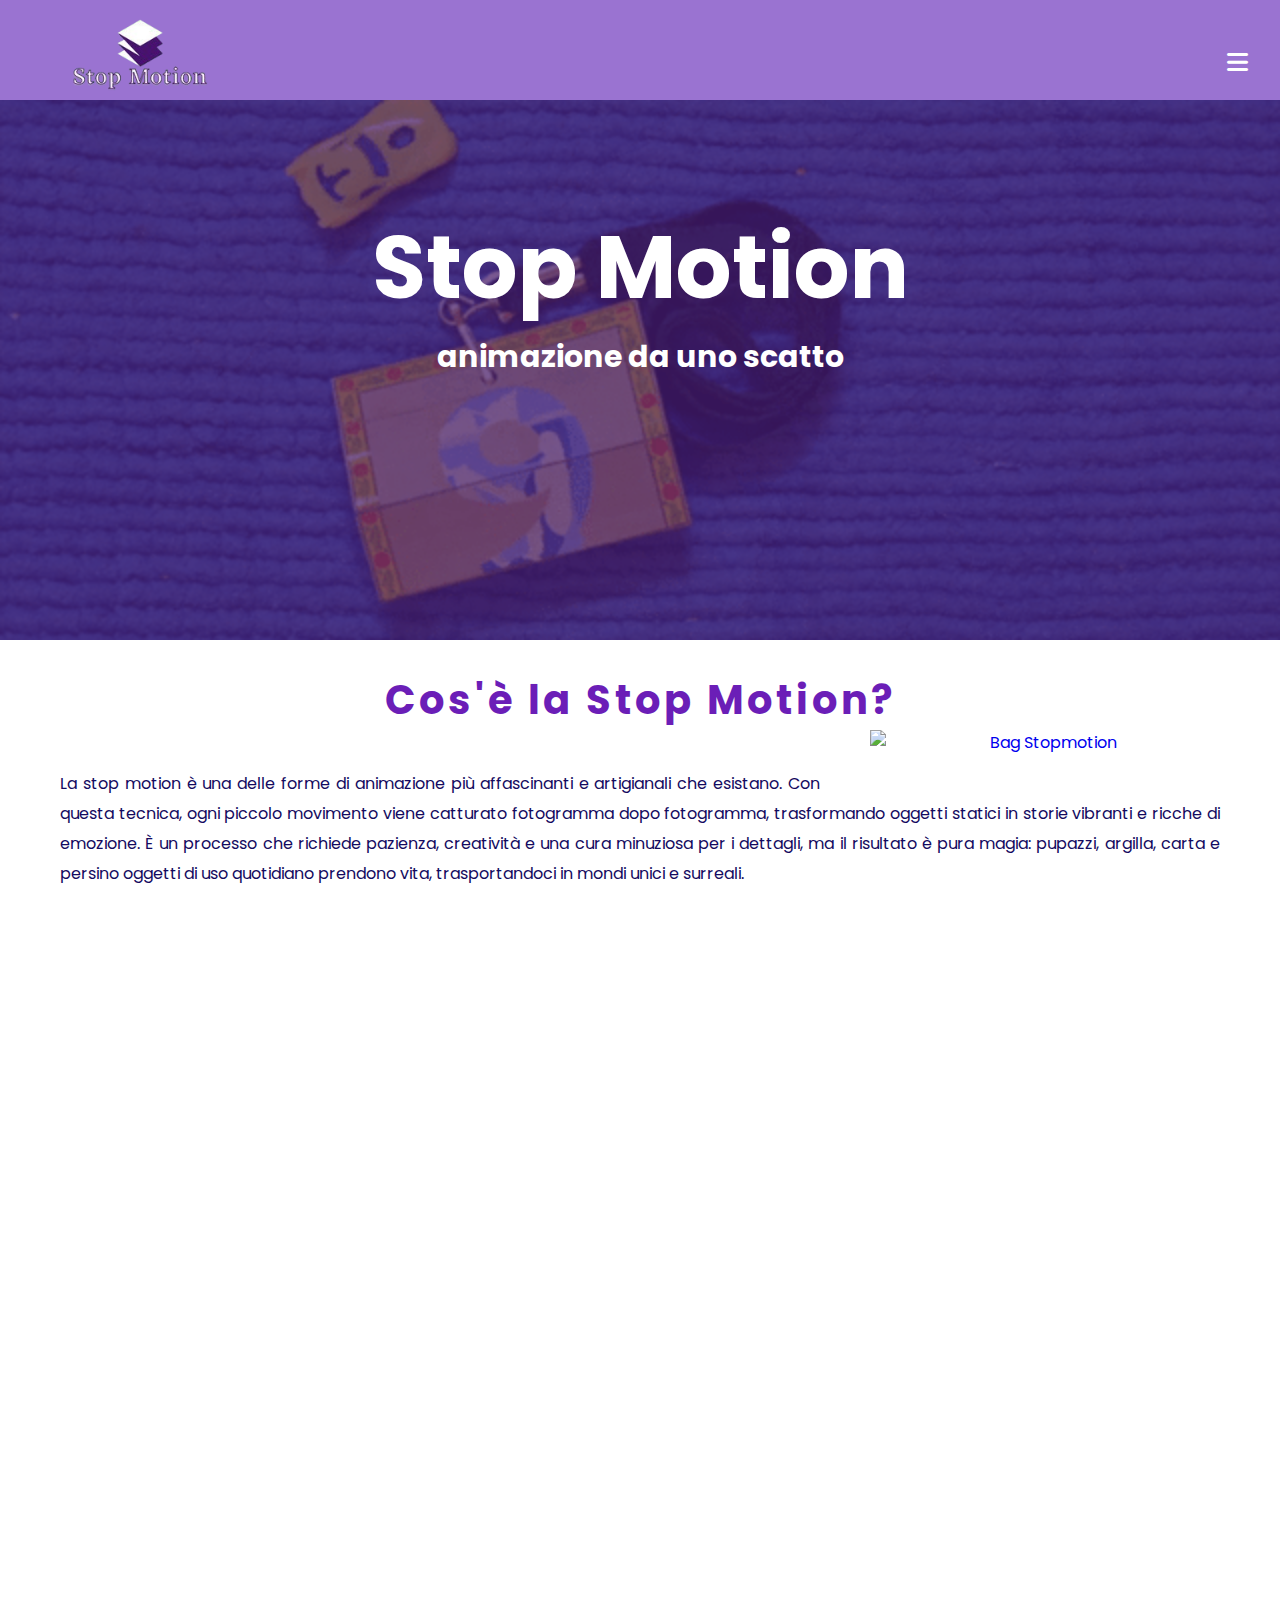
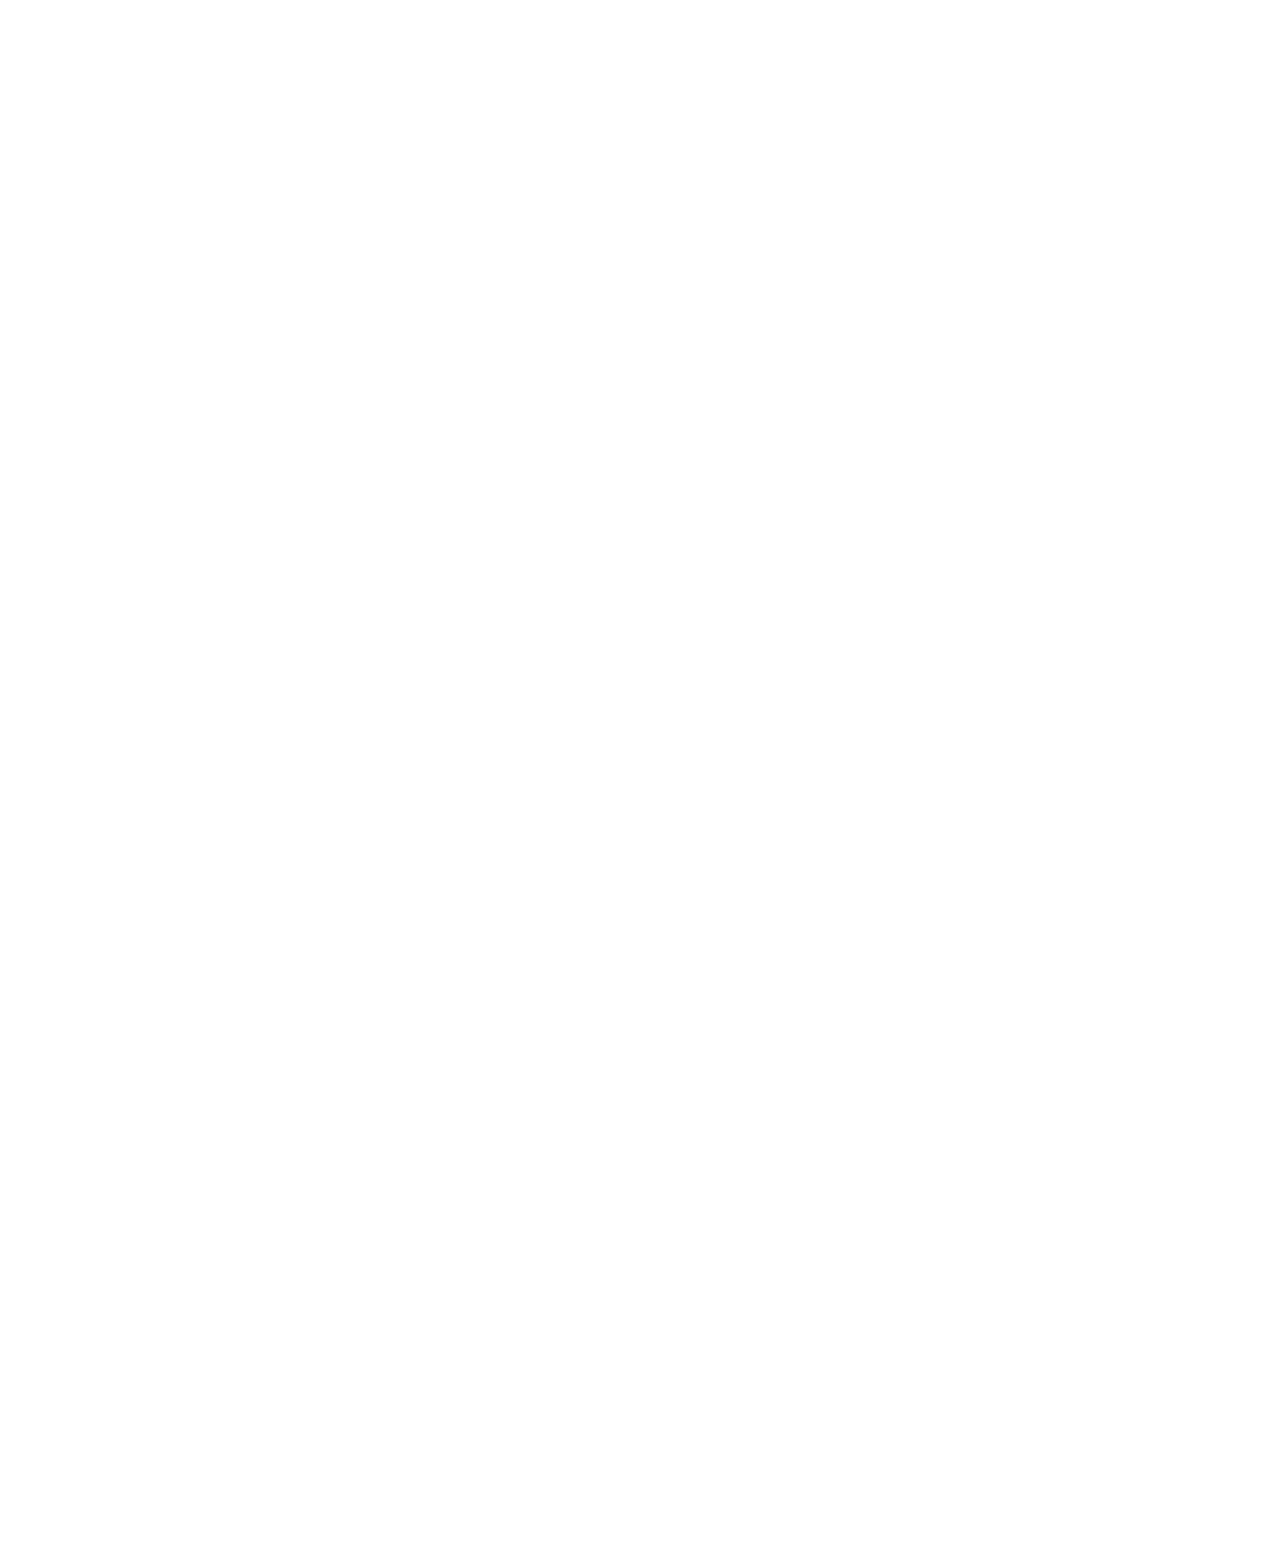
==== index.html @ 1bb4f814 "Add files via upload" ====
<!DOCTYPE html>
<html lang="it">
<head>
    <meta charset="UTF-8">
    <meta name="viewport" content="width=device-width, initial-scale=1.0">

    <link rel="stylesheet" href="style.css">
    <link rel="stylesheet" href="https://cdnjs.cloudflare.com/ajax/libs/font-awesome/6.7.2/css/all.min.css" integrity="sha512-Evv84Mr4kqVGRNSgIGL/F/aIDqQb7xQ2vcrdIwxfjThSH8CSR7PBEakCr51Ck+w+/U6swU2Im1vVX0SVk9ABhg==" crossorigin="anonymous" referrerpolicy="no-referrer" />

            <link rel="schema.DC" href="http://purl.org/dc/elements/1.1/"/>

            <META name="DC.Title" content="Stop Motion"/>
            <META name="DC.Creator" content="Sofia Olivieri"/>
            <META name="DC.Subject" content="film in stop motion"/>
            <META name="DC.Description" content="Un catalogo contenete i film più importanti realizzati in stop motion"/>
            <META name="DC.Publisher" content="Github Pages"/>
            <META name="DC.Date" content="2/3/25"/>
            <META name="DC.Type" content="Catalogo web"/>
            <META name="DC.Format" content="Sito web"/>
            <META name="DC.Source" content="Catalogo film in stop motion"/>
            <META name="DC.Language" content="It"/>
    
    <title> La Stop Motion </title>

    <link rel="icon" href="favicon.png" type="image/png">

</head>
<body>

<div class="box-area">
    <header>
        <div class="wrapper">
            <div class="logo">
                <a href="index.html">
                    <img src="logo.png" alt="Logo">
                </a>
            </div>

            <button class="menu-toggle" aria-label="Toggle menu">
                <i class="fa-solid fa-bars"></i>
            </button>
    
            <nav class="nav-menu">
                <a href="index.html">Home</a>
                <a href="catalogo.html">Catalogo film</a>
                <a href="#">Registi e non</a>
                <a href="#">Tecniche</a>
                <a href="storia.html">Storia della stop motion</a>
                <a href="#">Tipologie</a>
                <a href="#">Controversie e questioni</a>
                <a href="login.html" class="profile-icon">
                    <i class="fa-solid fa-user"></i>
                </a>
            </nav>   
        </div>
    </header>
    
    <div class="banner-area">
        <h1>Stop Motion</h1>  
        <h2>animazione da uno scatto</h2>
    </div>
    <div class="content-area">
        <div class="wrapper">
            <h2> Cos'è la Stop Motion?</h2>
            <a title="K2318305, CC BY-SA 4.0 &lt;https://creativecommons.org/licenses/by-sa/4.0&gt;, via Wikimedia Commons" href="https://commons.wikimedia.org/wiki/File:Bag_Stopmotion.gif"><img width="512" alt="Bag Stopmotion" src="https://upload.wikimedia.org/wikipedia/commons/8/83/Bag_Stopmotion.gif?20170113130808" class="image"></a> 
            <p> La stop motion è una delle forme di animazione più affascinanti e artigianali che esistano. Con questa tecnica, ogni piccolo movimento viene catturato fotogramma dopo fotogramma, trasformando oggetti statici in storie vibranti e ricche di emozione. È un processo che richiede pazienza, creatività e una cura minuziosa per i dettagli, ma il risultato è pura magia: pupazzi, argilla, carta e persino oggetti di uso quotidiano prendono vita, trasportandoci in mondi unici e surreali.
            <p> Dai primi esperimenti di pionieri come <strong> <a href="#"> Georges Méliès</a></strong> e <strong> <a href="#">Ladislas Starevich</a></strong>, fino ai capolavori moderni di <strong><a href="#">Laika Studios</a></strong> e <strong><a href=""#> Aardman Animations</a></strong>, la stop motion ha attraversato epoche e stili, mantenendo intatta la sua capacità di stupire e affascinare. Film iconici come <strong><a href="#">Nightmare Before Christmas</a></strong>, <strong> <a href="item.html">Coraline</a></strong> e <strong><a href="#">Wallace & Gromit </a></strong> dimostrano come questa tecnica possa dare vita a storie incredibili, mescolando arte, tecnologia e un tocco di magia artigianale. </p>
            <p>Ma la stop motion non è solo cinema: è un universo creativo accessibile a tutti, dai grandi studi di animazione agli appassionati che sperimentano con pochi strumenti e tanta immaginazione. Se vuoi scoprire i segreti di questa tecnica, le sue diverse tipologie, la sua storia ed i grandi capolavori, sei nel posto giusto. Preparati a entrare nel mondo incantato della stop motion, dove ogni scatto racconta una storia e ogni movimento è il risultato di pura passione! </p>

        </div>      
            </p>
            <h3> esplora il catalogo dei più celebri film in Stop Motion e che hanno cambiato per sempre il modo di fare cinema! </h3>
            <button type="button" onclick="window.location.href='catalogo.html'">Vai al catalogo</button>
            <h4> i protagonisti della Stop Motion:</h4>
            <div class="card-container">
                <div class="card wide-card">
                    <a title="Made In Hollywood, CC BY 2.0 &lt;https://creativecommons.org/licenses/by/2.0&gt;, via Wikimedia Commons" href="https://commons.wikimedia.org/wiki/File:Tim_Burton_At_Alice_In_Wonderland_Fan_Event.jpg"> <img width="513" alt="Tim Burton At Alice In Wonderland Fan Event" src="https://upload.wikimedia.org/wikipedia/commons/c/c1/Tim_Burton_At_Alice_In_Wonderland_Fan_Event.jpg?20140821204917"> </a>
                
                    <div class="card-content">
                        <h5>Registi</h5>
                        <p>Scopri i grandi maestri della stop motion, da pionieri come <strong>Ray Harryhausen</strong> a visionari moderni come <strong>Tim Burton</strong> e <strong>Wes Anderson</strong>, e lasciati ispirare dalle loro straordinarie creazioni!</p>
                        <a href="" class="btn">Esplora</a>
                    </div>
                </div>
                <div class="card wide-card">
                    <a title="User:Coentor, CC BY-SA 3.0 &lt;https://creativecommons.org/licenses/by-sa/3.0&gt;, via Wikimedia Commons" href="https://commons.wikimedia.org/wiki/File:Stop_Motion_Val%C3%A8ncia_-_37.jpeg"><img width="300" alt="Stop Motion València - 37" src="https://upload.wikimedia.org/wikipedia/commons/thumb/2/2d/Stop_Motion_Val%C3%A8ncia_-_37.jpeg/256px-Stop_Motion_Val%C3%A8ncia_-_37.jpeg?20130610104020"></a>
                    <div class="card-content">
                        <h5>Animatori</h5>
                        <p>Esplora il talento degli animatori di stop motion, dagli innovatori del passato ai maestri contemporanei, e scopri le tecniche straordinarie che danno vita a mondi incantati fotogramma dopo fotogramma!</p>
                        <a href="" class="btn">Esplora</a>
                    </div>
                </div>
                <div class="card wide-card">
                    <a title="Laika, Public domain, via Wikimedia Commons" href="https://commons.wikimedia.org/wiki/File:Laika_logo.svg"><img width="256" alt="Laika logo" src="https://upload.wikimedia.org/wikipedia/commons/thumb/5/58/Laika_logo.svg/256px-Laika_logo.svg.png?20130511121104"></a>
                    <div class="card-content">
                        <h5>Case di produzione</h5>
                        <p>Scopri le case di produzione che hanno rivoluzionato la stop motion, da studi leggendari a realtà indipendenti, e lasciati affascinare dalle loro opere straordinarie e dal lavoro artigianale che le rende uniche!</p>
                        <a href="" class="btn">Esplora</a>
                    </div>
                </div>
            </div>   
        </div>
        <footer>
            <div class="footer-search">
                <input type="text" placeholder="Cerca..." class="search-input">
                <button class="search-button"><i class="fa fa-search"></i></button>
            </div>                
            <div class="footer-social">
                <p>Seguici sui social</p>
                <i class="fa-brands fa-instagram"></i>
                <i class="fa-brands fa-youtube"></i>
                <i class="fa-brands fa-tiktok"></i>
            </div>
            
            <div class="post-footer-desktop">
                <p>Tutti i diritti sui contenuti di questo sito (nomi, immagini, testi ed altro) sono di proprietà dei rispettivi autori, sotto la tutela delle leggi internazionali sul copyright/trademark.

                Questo progetto è totalmente amatoriale e privo di scopi di lucro da parte dell'autore. </p>
                <p> 
                <a href="plan.html" title="Vai al project plan">Web project plan</a></p>
            </div>
        </footer>    
</div>
<script src="script.js"></script>
</body>
</html>
---- style.css ----
@import url('https://fonts.googleapis.com/css2?family=Poppins:ital,wght@0,100;0,200;0,300;0,400;0,500;0,600;0,700;0,800;0,900;1,100;1,200;1,300;1,400;1,500;1,600;1,700;1,800;1,900&display=swap'); 
@import url('https://fonts.googleapis.com/css2?family=Pacifico&family=Poppins:ital,wght@0,100;0,200;0,300;0,400;0,500;0,600;0,700;0,800;0,900;1,100;1,200;1,300;1,400;1,500;1,600;1,700;1,800;1,900&display=swap');

{
    margin: 0;
    padding: 0;
}
body{
    font-family: 'Poppins';
    text-align: center;
    margin: 0;
}
.wrapper{
    max-width: 100%;
    margin: 0 auto;
    padding: 0 60px;
}
html, body {
    width: 100%;
    overflow-x: hidden;
}
header{
    width: 100%;
    height: 100px;
    position: fixed;
    z-index: 1001;
    background: #9a73d1;
}

nav{
    float: right;
    line-height: 100px;  
    margin-bottom: 0;
    position: relative;
    z-index: 1002;
}

nav a{
    text-decoration: none;
    font-family: 'Poppins';
    letter-spacing: 4px;
    font-size: 15px;
    color: #fff;
    padding: 36px 10px;
    margin: 0 2px;
    line-height: normal;
}
nav a:hover{
    background: #fff;
    color: #692ca3;
    font-weight: 700;
}
.profile-icon {
    font-size: 20px;
    color: #fff;
    margin-left: 15px;
    text-decoration: none;
}

.profile-icon:hover {
    color: #5c218f;
}

.banner-area{
    background-image: url('banner.gif');
    background-size: cover;
    background-position: center center;
    top: 0px;
    height: 60vh;
    width: 100%;
    position: relative; 
    margin-top: 100px;
    z-index: 1;
}
.banner-area:after{
    content: '';
    position: absolute;
    top: 0;
    left: 0;
    display: block;
    width: 100%; 
    height: 100%;
    background: #4c1978;
    opacity: .7;
    z-index: -1;
}
.banner-area h1{
    padding-top: 8%;
    font-size: 88px;
    color: #fff;
    margin-bottom: 0px;
    margin-top: 0px;
}
.banner-area h2{
    padding-top: 0%;
    font-size: 30px;
    color: #fff;
    margin-top: 0px;
    margin-bottom: 0px;
}
.content-area {
    width: 100%;
    min-height: 800px;
    position: relative;
    background: #fff;
    padding-bottom: 0px;
}
.content-area h2{
    font-size: 40px;
    margin: 0;
    padding-top: 30px;
    letter-spacing: 4px;
}
.content-area p {padding: 2% 0;
    line-height: 30px;
    text-align: justify;
}
.image {
    width: 350px;
    height: auto;
    float: right;
    margin-left: 50px;
    margin-bottom: 30px;
}

.clearfix::after {
    content: "";
    clear: both;
    display: table;
}
h2 {
    color: rgb(107, 30, 183); 
    font-size: 30px;
}
h3 {
    color: rgb(107, 30, 183); 
    font-size: 30px;
    margin-top: 70px;
}
h4 {
    color: rgb(107, 30, 183); 
    font-size: 30px;
    margin-top: 100px;
    text-align: left;
    margin-left: 100px;
    margin-bottom: 5px;
}
p {
    color: rgb(20, 10, 96) !important; 
}
button {
    background-color: #5c218f;
    color: white;
    padding: 15px 32px;
    text-align: center;
    text-decoration: none;
    display: inline-block;
    font-size: 16px;
    margin: 4px 2px;
    cursor: pointer;
    border: none;
    border-radius: 4px;
    transition: transform 0.3s ease;
}
button:hover {
    background-color: #a26dd3;
    transform: scale(1.1);
}


.card-container {
    display: flex;
    grid-template-columns: repeat(3, 1fr);
    gap: 20px; 
    justify-content: center;
    padding: 20px;
    flex-wrap: wrap;
    gap: 20px;
    width: 100%
}

.wide-card {
    grid-column: span 2;
    width: 100%;
    min-width: 350px;
}

.wide-card{
    width: 100%;
    background-color: #f0f0f0;
    border-radius: 8px;
    overflow: hidden;
    box-shadow: 0px 2px 4px rgba(0,0,0,0.2);
    margin: 60px;
}

.card img{
    width: 100%;
    height: 300px;
}
.card-content{
    padding: 16px;
}
.card-content h5{
    font-size: 25px;
    margin-bottom: 8px;
    color: #480e87; 
    margin-top: 4px;
}
.card-content p{
    color: #666;
    font-size: 15px;
    line-height: 1.3;
}
.card-content .btn{
    display: inline-block;
    padding: 8px 16px;
    background-color: #480e87;
    text-decoration: none;
    border-radius: 4px;
    margin-top: 16px;
    color: #fff;
}
.wide-card-content .btn:hover {
    background-color: #a26dd3;
}
.box-area {
    min-height: 100vh;
    display: flex;
    flex-direction: column;
}

.content-area {
    flex: 1;
}
footer {
    background-color: #9a73d1;
    color: rgb(252, 252, 252);
    text-align: center;
    padding: 50px 20px;
    width: 100%;
    min-height: 200px;
    display: flex;
    flex-direction: column;
    justify-content: center;
    align-items: center;
    margin-bottom: 0;
    z-index: 1;
    position: relative;
}

.footer-social {
    margin-bottom: 20px;
}

.footer-social p {
    font-size: 18px;
    font-weight: 600;
    margin-bottom: 10px;
}

.footer-social i {
    font-size: 30px;
    margin: 0 10px;
    color: white;
    cursor: pointer;
    transition: color 0.3s ease-in-out;
}

.footer-social i:hover {
    color: #d4c1eb;
}

.post-footer-desktop, .post-footer-mobile {
    font-size: 16px;
    margin-top: 10px;
}
.post-footer-mobile {
    display: none;
}

@media (max-width: 768px) {
    .post-footer-mobile {
        display: block;
    }
    
    .post-footer-desktop {
        display: block;
    }
}

.post-footer-mobile p {
    margin: 5px 0;
}
@media (max-width: 768px) {
}
html, body {
    height: 100%;
    margin: 0;
    padding: 0;
    width: 100%;
}
.box-area {
    display: flex;
    flex-direction: column;
    min-height: 100vh;
}
.footer-search {
    display: flex;
    align-items: center;
    gap: 10px;
    margin-top: 20px;
}

.search-input {
    padding: 10px;
    font-size: 16px;
    border: none;
    border-radius: 4px;
    width: 200px;
}

.search-button {
    background-color: #5c218f;
    color: white;
    border: none;
    padding: 10px;
    cursor: pointer;
    border-radius: 4px;
}

.search-button:hover {
    background: #ffffff;
    color:rgb(107, 30, 183) 
}
header nav {
    float: right;
    line-height: 100px;  
    margin-bottom: 0;
}

.breadcrumb-nav {
    display: block;
    width: 100%;
    text-align: center;
    padding: 10px 0;
    background: #ffffff;
    font-size: 14px;
    clear: both;
    position: relative;
    z-index: 1000;
    margin-top: 90px;
}

.breadcrumb {
    list-style: none;
    display: flex;
    justify-content: center;
    gap: 8px;
    padding: 0;
    margin: 0;
}

.breadcrumb li {
    display: inline-block;
    margin: 0;
}

.breadcrumb li:not(:last-child)::after {
    content: " / ";
    margin: 0 5px;
    color: #888;
}

.breadcrumb li a {
    text-decoration: none;
    color: #692ca3;
}

.breadcrumb li a:hover {
    text-decoration: underline;
}

.breadcrumb .current {
    color: #555;
    font-weight: bold;
}

.nav-menu {
    display: flex;
    gap: 15px;
    z-index: 999;
}


.menu-toggle {
    display: none;
    background: none;
    border: none;
    font-size: 24px;
    cursor: pointer;
    color: #fff;
    position: relative;
    top: -10px;
    padding: 10px;
}
.menu-toggle:hover {
    background-color: #fff;
    color: #9a73d1; 
    border-radius: 5px;
    transition: background-color 0.3s ease;
}

@media (max-width: 1790px) {
    .nav-menu {
        display: none;
        flex-direction: column;
        position: absolute;
        top: 100px;
        left: 0;
        width: 100%;
        background: #9a73d1;
        text-align: center;
        padding: 20px 0;
    }

    .nav-menu a {
        display: block;
        padding: 10px;
    }

    .menu-toggle {
        display: block;
        position: absolute;
        right: 20px;
        top: 35px;
    }

    .nav-menu.active {
        display: flex;
    }
}

.catalog-container {
    display: flex;
    gap: 20px;
    align-items: flex-start;
    margin-top: 250px;
}

.filter-sidebar {
    background: #f8f9fa;
    padding: 20px;
    border-radius: 10px;
    box-shadow: 2px 2px 10px rgba(0, 0, 0, 0.1);
    width: 200px;
    min-height: auto;
    margin-top: 10px; 
}


.filter-sidebar h3 {
    font-size: 18px;
    margin-bottom: 15px;
    text-align: center;
}


.filter-btn {
    display: block;
    width: 100%;
    padding: 10px;
    margin: 5px 0;
    border: none;
    border-radius: 5px;
    background: #9a73d1;
    color: white;
    font-size: 16px;
    cursor: pointer;
    transition: background 0.3s ease;
}

.filter-btn {
    padding: 10px 15px;
    margin: 5px;
    border: none;
    cursor: pointer;
    border-radius: 5px;

}
  
    .filter-options {
    margin-top: 15px;
}

.filter-options label {
    display: flex;
    align-items: center;
    font-size: 16px;
    margin: 5px 0;
    cursor: pointer;
}

.filter-options input[type="checkbox"] {
    margin-right: 8px;
    cursor: pointer;
}

@media (max-width: 768px) {
    .filter-sidebar {
        width: 100%;
        text-align: center;
    }
    url(https://f597khxo.live.codepad.app/immagini%20film/galline-in-fuga.jpg)$0
    .filter-btn {
        width: auto;
        display: inline-block;
    }
}

.catalog-card-container {
    display: grid;
    grid-template-columns: repeat(3, minmax(200px, 1fr));
    gap: 90px;
    justify-content: center;
    padding: 20px;
    max-width: 1200px;
    margin: 0 auto;
}

@media (max-width: 1300px) {
    .catalog-card-container {
        grid-template-columns: repeat(2, minmax(180px, 1fr));
    }
}

@media (max-width: 850px) {
    .catalog-card-container {
        grid-template-columns: 1fr;
    }
}

.catalog-card {
    width: 100%;
    background: rgb(238, 236, 236);
    padding: 10px;
    box-shadow: 2px 2px 10px rgba(0, 0, 0, 0.1);
    border-radius: 10px;
    transition: transform 0.3s ease-in-out;
}

.catalog-card:hover {
    transform: scale(1.05);
}

.card {
    width: 250px;
    background: rgb(238, 236, 236);
    padding: 10px;
    box-shadow: 2px 2px 10px rgba(0, 0, 0, 0.1);
    border-radius: 10px;
    transition: transform 0.3s ease, box-shadow 0.3s ease;
    cursor: pointer;
}

.card:hover {
    transform: scale(1.1);
    box-shadow: 4px 4px 20px rgba(0, 0, 0, 0.2);
}

.card-ink {
    text-decoration: none;
    color: inherit;
    display: block;
}


.filter-btn[data-filter="all"] {
    background: #9a73d1; 
    font-weight: bold;
    transition: background 0.3s ease, transform 0.2s ease;
}

.filter-btn[data-filter="all"]:hover {
    background: #5c218f;
    transform: scale(1.05);
}
.pagination {
    display: flex;
    justify-content: center;
    align-items: center;
    margin-top: 20px;
    gap: 8px;
}

.pagination button {
    background-color: #9a73d1;
    color: white;
    border: none;
    padding: 8px 12px;
    cursor: pointer;
    border-radius: 5px;
}

.pagination button:hover {
    background-color: #5c218f;
}

.pagination span {
    font-size: 18px;
    color: white;
    border: none;
    padding: 8px 12px;
    cursor: pointer;
    border-radius: 5px;
}

@media screen and (max-width: 600px) {
    .pagination {
      gap: 4px;
    }
    .pagination button,
    .pagination span,
    .page-btn {
      padding: 4px 8px;
      font-size: 14px;
    }
}


.page-btn {
    background-color: #9a73d1;
    color: white;
    border: none;
    padding: 8px 12px;
    cursor: pointer;
    border-radius: 5px;
}

.page-btn.active {
    background-color: #692ca3;
    color: white;
}


#backToTop {
    position: fixed;
    bottom: 350px;
    right: 20px;
    background-color: #9a73d1;
    color: white;
    border: none;
    padding: 10px 15px;
    cursor: pointer;
    border-radius: 50%;
    font-size: 18px;
    transition: opacity 0.3s ease;
    z-index: 10000;
}

#backToTop:hover {
    background-color: #5c218f;
}

.item-container {
    display: flex;
    flex-direction: column;
    align-items: center;
    justify-content: center;
    text-align: center;
    padding: 40px 20px;
}

.item-image {
    width: 25%;
    max-width: 600px;
    border-radius: 10px;
    box-shadow: 0px 4px 10px rgba(0, 0, 0, 0.2);
}
.item-header {
    display: flex;
    align-items: center;
    justify-content: center;
    gap: 20px; 
    margin-top: 20px;
}

.item-title {
    font-size: 2rem;
    font-weight: bold;
    margin: 0;
    color:#480e87;
}

.share-icon, .like-icon, .dislike-icon {
    font-size: 1.5rem;
    cursor: pointer;
    transition: transform 0.2s ease-in-out;
    color: #9a73d1;
}

.share-icon:hover,
.like-icon:hover,
.dislike-icon:hover {
    transform: scale(1.2);
    color: #5c218f;
}

.item-info {
    text-align: left;
    max-width: 600px;
    margin-top: 20px;
    color:#480e87;
}

.item-info ul {
    list-style-type: disc;
    padding-left: 60px;
}

.item-info li {
    font-size: 1.1rem;
    margin-bottom: 5px;
}
.item-description {
    text-align: left;
    max-width: 100%;
    margin-top: 50px;
    padding-left: 80px;
    padding-right: 80px;
}
.similar-movies {
    margin-top: 20px;
    padding: 0 20px;
}

.similar-movies h3 {
    font-size: 40px;
    margin-bottom: 50px;
    color: #480e87;
}

.simile-cards {
    display: grid;
    grid-template-columns: repeat(3, minmax(250px, 1fr));
    gap: 80px;
    justify-content: center;
    padding: 5px;
    max-width: 1200px;
    margin: 40px auto;
}

.simile-card {
    background: rgb(238, 236, 236);
    padding: 15px;
    box-shadow: 2px 2px 10px rgba(0, 0, 0, 0.1);
    border-radius: 10px;
    transition: transform 0.3s ease-in-out, box-shadow 0.3s ease;
    cursor: pointer;
}

.simile-card:hover {
    transform: scale(1.05);
    box-shadow: 4px 4px 20px rgba(0, 0, 0, 0.2);
}

.simile-card img {
    width: 100%;
    height: 500px;
    object-fit: cover;
    border-radius: 8px;
    margin-bottom: 15px;
}

.simile-card p {
    font-size: 16px;
    color: #480e87;
    text-align: center;
    margin-top: 10px;
}

@media screen and (max-width: 1200px) {
    .item-image {
      width: 90%;
    }
  }


@media (max-width: 1300px) {
    .simile-cards {
        grid-template-columns: repeat(2, minmax(250px, 1fr));
    }
}

@media (max-width: 768px) {
    .simile-cards {
        grid-template-columns: 1fr;
    }
}

@media (max-width: 300px) {
    .simile-card {
        width: 100%;
    }
}

h6 {
    color: #5c218f; 
    font-size: 20px;
    margin-top: 30px;
    text-align: center;
    margin: 10 10px;
    margin-bottom: 30px;
}
.streaming-info {
    display: flex;
    align-items: center;
    margin-left: 50px;
    margin-top: 50px;
}

.streaming-platforms {
    display: flex;
    align-items: center;
    margin-left: 20px;
    gap: 15px;
}

.streaming-platforms a {
    text-decoration: none;
    font-size: 30px;
    transition: transform 0.2s ease;
}


.streaming-platforms a:hover {
    transform: scale(1.2);
}

* {
    box-sizing: border-box;
  }

  .timeline {
    white-space: nowrap;
    overflow-x: hidden;
    margin-bottom: 50px;
    margin-top: 50px;
  }
  
  .timeline ol {
    font-size: 0;
    width: 100vw;
    padding: 250px 0;
    transition: all 1s;
  }
  
  .timeline ol li {
    position: relative;
    display: inline-block;
    list-style-type: none;
    width: 200px;
    height: 3px;
    background: #a26dd3;
    padding-right: 30px;
    margin-left: 50px;
  }
  
  .timeline ol li:last-child {
    width: 280px;
  }
  
  .timeline ol li:not(:first-child) {
    margin-left: 12px;
  }
  
  .timeline ol li:not(:last-child)::after {
    content: "";
    position: absolute;
    top: 50%;
    left: calc(100% + 1px);
    bottom: 0;
    right: 0;
    width: 12px;
    height: 12px;
    transform: translateY(-50%);
    border-radius: 50%;
    background: #ed5d53;
  }
  
  .timeline ol li div {
    position: absolute;
    left: calc(100% + 7px);
    width: 280px;
    padding: 15px;
    font-size: 1rem;
    white-space: normal;
    color: #fff;
    background: #a26dd3;
  } 
  
  .timeline ol li div::before {
    content: "";
    position: absolute;
    top: 100%;
    left: 0;
    width: 0;
    height: 0;
    border-style: solid;
  }
  
  .timeline ol li:nth-child(odd) div {
    top: -16px;
    transform: translateY(-100%);
  }
  
  .timeline ol li:nth-child(odd) div::before {
    top: 100%;
    border-width: 8px 8px 0 0;
    border-color: #9a73d1 transparent transparent transparent;
  }
  
  .timeline ol li:nth-child(even) div {
    top: calc(100% + 16px);
  }
  
  .timeline ol li:nth-child(even) div::before {
    top: -8px;
    border-width: 8px 0 0 8px;
    border-color: transparent transparent transparent #9a73d1;
  }
  
  .timeline time {
    display: block;
    font-size: 1.2rem;
    font-weight: bold;
    margin-bottom: 8px;
  }
  
  .timeline .arrows {
    display: flex;
    justify-content: center;
    margin-top: 40px;
  }
  
  .timeline .arrows .arrow__prev {
    margin-right: 20px;
  }
  
  .timeline .disabled {
    opacity: 0.5;
  }
  
  .timeline .arrows img {
    width: 45px;
    height: 45px;
  }

    @media screen and (max-width: 599px) {
    .timeline ol,
    .timeline ol li {
      width: auto;
    }
  
    .timeline ol {
      padding: 0;
      transform: none !important;
    }
  
    .timeline ol li {
      display: block;
      height: auto;
      background: transparent;
    }
  
    .timeline ol li:first-child {
      margin-top: 25px;
    }
  
    .timeline ol li:not(:first-child) {
      margin-left: auto;
    }
  
    .timeline ol li div {
      position: static;
      width: 94%;
      height: auto !important;
      margin: 0 auto 25px;
      z-index: 10;
    }
  
    .timeline ol li:nth-child(odd) div {
      transform: none;
    }
  
.timeline ol li:nth-child(odd) div::before {
    content: "";
    position: absolute;
    bottom: -8px; 
    left: 20px; 
    width: 0;
    height: 0;
    border-style: solid;
    border-width: 8px 8px 0 8px; 
    border-color: #a26dd3 transparent transparent transparent; 
}

.timeline ol li:nth-child(even) div::before {
    content: "";
    position: absolute;
    top: -8px;
    left: 20px;
    width: 0;
    height: 0;
    border-style: solid;
    border-width: 0 8px 8px 8px;
    border-color: transparent transparent #a26dd3 transparent;
}

  
    .timeline ol li:last-child,
    .timeline ol li:nth-last-child(2) div::before,
    .timeline ol li:not(:last-child)::after,
    .timeline .arrows {
      display: none;
    }
  }

  @media screen and (max-width: 599px) {
    .timeline ol li:first-child {
        margin-left: 0;
        margin-top: 25px;
    }
}

.additional-info {
    display: flex;
    justify-content: space-between;
    align-items: flex-start;
    flex-wrap: nowrap;
    gap: 20px;
    max-width: 100%;
    margin: 40px 60px;
    padding: 20px;
    overflow-x: auto;
  }
  
  .additional-info .text {
    flex: 1 1 auto;
    min-width: 250px;
    padding-right: 40px;
    text-align: left;
    min-width: 250px;
  }
  
  .additional-info .images {
    flex: 0 0 250px;
    max-width: 250px;
    display: flex;
    flex-direction: column;
    gap: 200px;
    padding-right: 20px;

  }
  
  .additional-info .images img {
    width: 200px;
    height: auto;
    object-fit: cover;
    margin-top: 40px;
    margin-left: 0;
    margin-right: 0;
    border-radius: 8px;
    box-shadow: 0px 2px 4px rgba(0,0,0,0.2);
  }
  
 h5{
    font-size: 1.6em;
    color: #5c218f;
    text-transform: uppercase; 
    letter-spacing: 1px;
    padding-bottom: 5px;
    margin-bottom: 15px;
  }
  
  .images-container {
    display: flex;
    flex-direction: column;
    justify-content: flex-end;
    gap: 40px;
    flex-wrap: wrap;
  }
  
  .images-container img {
    width: 60px;
    height: auto; 
    border-radius: 8px;
    margin-top: 90px;
  }

  .additional-info .images img:nth-child(2) {
    width: 350px;
    margin-right: 40px;
  }

  @media (max-width: 768px) {
    .additional-info {
        flex-wrap: nowrap;
        margin: 20px 40px;
        text-align: left;
    }

    .additional-info .text {
        flex: 1 1 auto;
        min-width: auto;
    }

    .additional-info .images {
        flex: 0 0 35%;
        max-width: 200px;
    }
}

.login-container,
.abbonati {
    width: 90%;
    max-width: 500px;
    margin: 80px auto;
    padding: 20px;
    background: #e8e0f2;
    box-shadow: 0px 2px 10px rgba(0, 0, 0, 0.1);
    border-radius: 8px;
    text-align: center;
}

.login-container {
    margin-bottom: 30px;
}

.abbonati {
    margin-top: 30px;
}


.login-container input {
    width: 100%;
    padding: 12px;
    margin-top: 10px;
    border: 1px solid #ddd;
    border-radius: 5px;
    font-size: 1em;
}


.remember-forgot {
    display: flex;
    justify-content: space-between;
    font-size: 0.9em;
    margin: 10px 0;
}

.remember-forgot label {
    display: flex;
    align-items: center;
    gap: 5px;
}

.remember-forgot input[type="checkbox"] {
    margin: 0;
    vertical-align: middle;
    transform: translateY(1px); 
}

.login-container button {
    background: #5c218f;
    color: white;
    padding: 12px;
    width: 100%;
    border: none;
    border-radius: 5px;
    cursor: pointer;
    transition: background 0.3s ease-in-out;
    font-size: 17px;
}

.login-container button:hover {
    background: #a26dd3;
}

.register-link p {
    margin-top: 15px;
    font-size: 0.9em;
}

.register-link a {
    color: #5c218f;
    text-decoration: none;
    font-weight: bold;
}

.register-link a:hover {
    text-decoration: underline;
}

@media (max-width: 768px) {
    .login-container {
        width: 90%;
        margin: 50px auto;
        padding: 15px;
    }
}

.abbonati h2 {
    margin-bottom: 15px;
    color: #5c218f;
    font-size: 30px;
}

.abbonati p {
    font-size: 14px;
    margin-bottom: 20px;
    color: #333;
}

.abbonati form {
    display: flex;
    flex-direction: column;
    gap: 10px;
}

.abbonati form input[type="email"] {
    padding: 10px;
    font-size: 14px;
    border: 1px solid #ddd;
    border-radius: 5px;
}

.abbonati form button {
    padding: 10px;
    font-size: 17px;
    background: #5c218f;
    color: white;
    border: none;
    border-radius: 5px;
    cursor: pointer;
    transition: background 0.3s ease-in-out;
}

.abbonati form button:hover {
    background: #a26dd3;
}

.logo {
    margin: 0;
    padding: 0;
}


.logo img {
    float: left;
    text-align: left;
    width: 160px;
    height: auto;
    margin-top: -25px;
    display: block;
}

.modal {
    display: none; 
    position: fixed;
    z-index: 1000;
    left: 0;
    top: 0;
    width: 100%;
    height: 100%;
    overflow: auto;
    background-color: rgba(0, 0, 0, 0.4);
  }
  

  .modal-content {
    background-color: #fff;
    margin: 15% auto;
    padding: 20px;
    border-radius: 5px;
    width: 80%;
    max-width: 400px;
    text-align: center;
  }
  
  .close {
    float: right;
    font-size: 28px;
    font-weight: bold;
    cursor: pointer;
  }
  
  .login-button {
    display: inline-block;
    margin-top: 15px;
    padding: 8px 16px;
    background-color: #9a73d1;
    color: #ffffff;
    text-decoration: none;
    border-radius: 4px;
  }
  .login-button:hover {
    background-color: #5c218f;
  }

  .strong-link {
    color: #480e87;
    text-decoration: none;
}

.strong-link:visited {
    color: purple;
}

.strong-link:hover {
    color: darkblue;
    text-decoration: underline;
}

.strong-link:active {
    color: red;
}

section ul, section ol {
    margin-left: 20px;
  }


.indice-titolo {
    font-size: 1.5rem;
    color: #5a2a83;
    margin: 20px 0 10px;
  }
  
  .indice-lista {
    list-style: none;
    margin: 0;
    padding: 0;
  }
  
  .indice-lista li {
    margin: 5px 0;
  }
  
  .indice-lista li a {
    text-decoration: none;
    color: #8a2be2;
    font-size: 1.1rem;
  }
  
  .indice-lista li a:hover {
    color: #5a2a83; 
  }
  
  .sezione-titolo {
    font-size: 2rem;
    color: #5a2a83; 
    margin: 30px 0 10px;
  }
  
 .h4-common {
    font-size: 1.5rem;
    color: #8a2be2;
    margin: 20px 0 10px;
  }

.sezione-paragrafo {
    font-size: 1rem;
    line-height: 1.6;
    color: #333;
    margin-bottom: 15px;
  }
  
.container-fluid {
    padding: 20px;
}

#pagina-wpp, .indice-container, .container-fluid, .sezione-titolo, .sezione-paragrafo { 
    text-align: left !important; 
 }

 #pagina-wpp {
    margin-top: 150px; 
    margin-left: 30px;
    text-align: left; 
}

.indice-titolo-principale {
    font-size: 2.5rem;
    color: #5a2a83; 
    margin-bottom: 20px; 
    text-align: center;
}

#pagina-wpp .indice-titolo,
#pagina-wpp .indice-lista,
#pagina-wpp .indice-lista li,
#pagina-wpp .indice-lista li a {
    text-align: left;
}


#layout img {
    max-width: 70%; 
    height: auto;
    max-width: 80%; 
    margin: 0 auto;
    display: block; 
}

@media (max-width: 768px) {
    #layout img {
        max-width: 90%; 
    }
}

@media (max-width: 480px) {
    #layout img {
        max-width: 70%;
    }
}
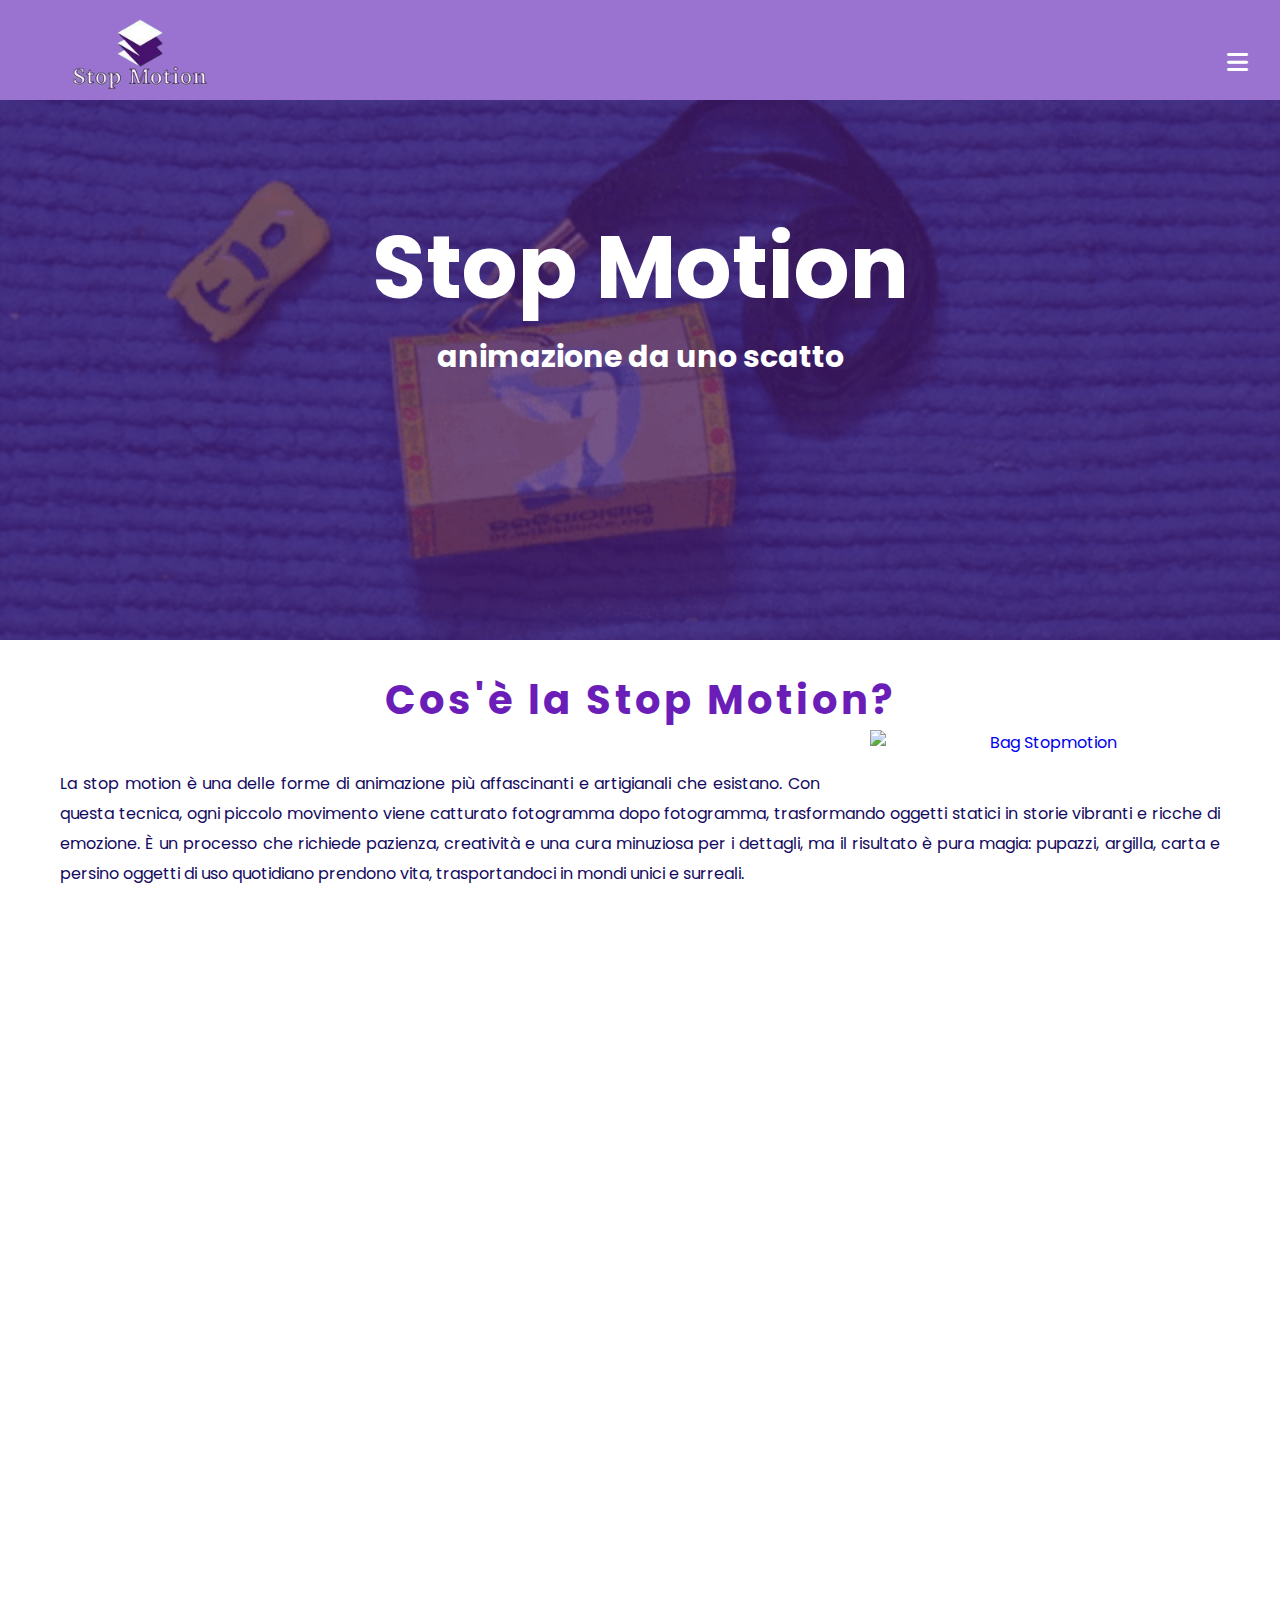
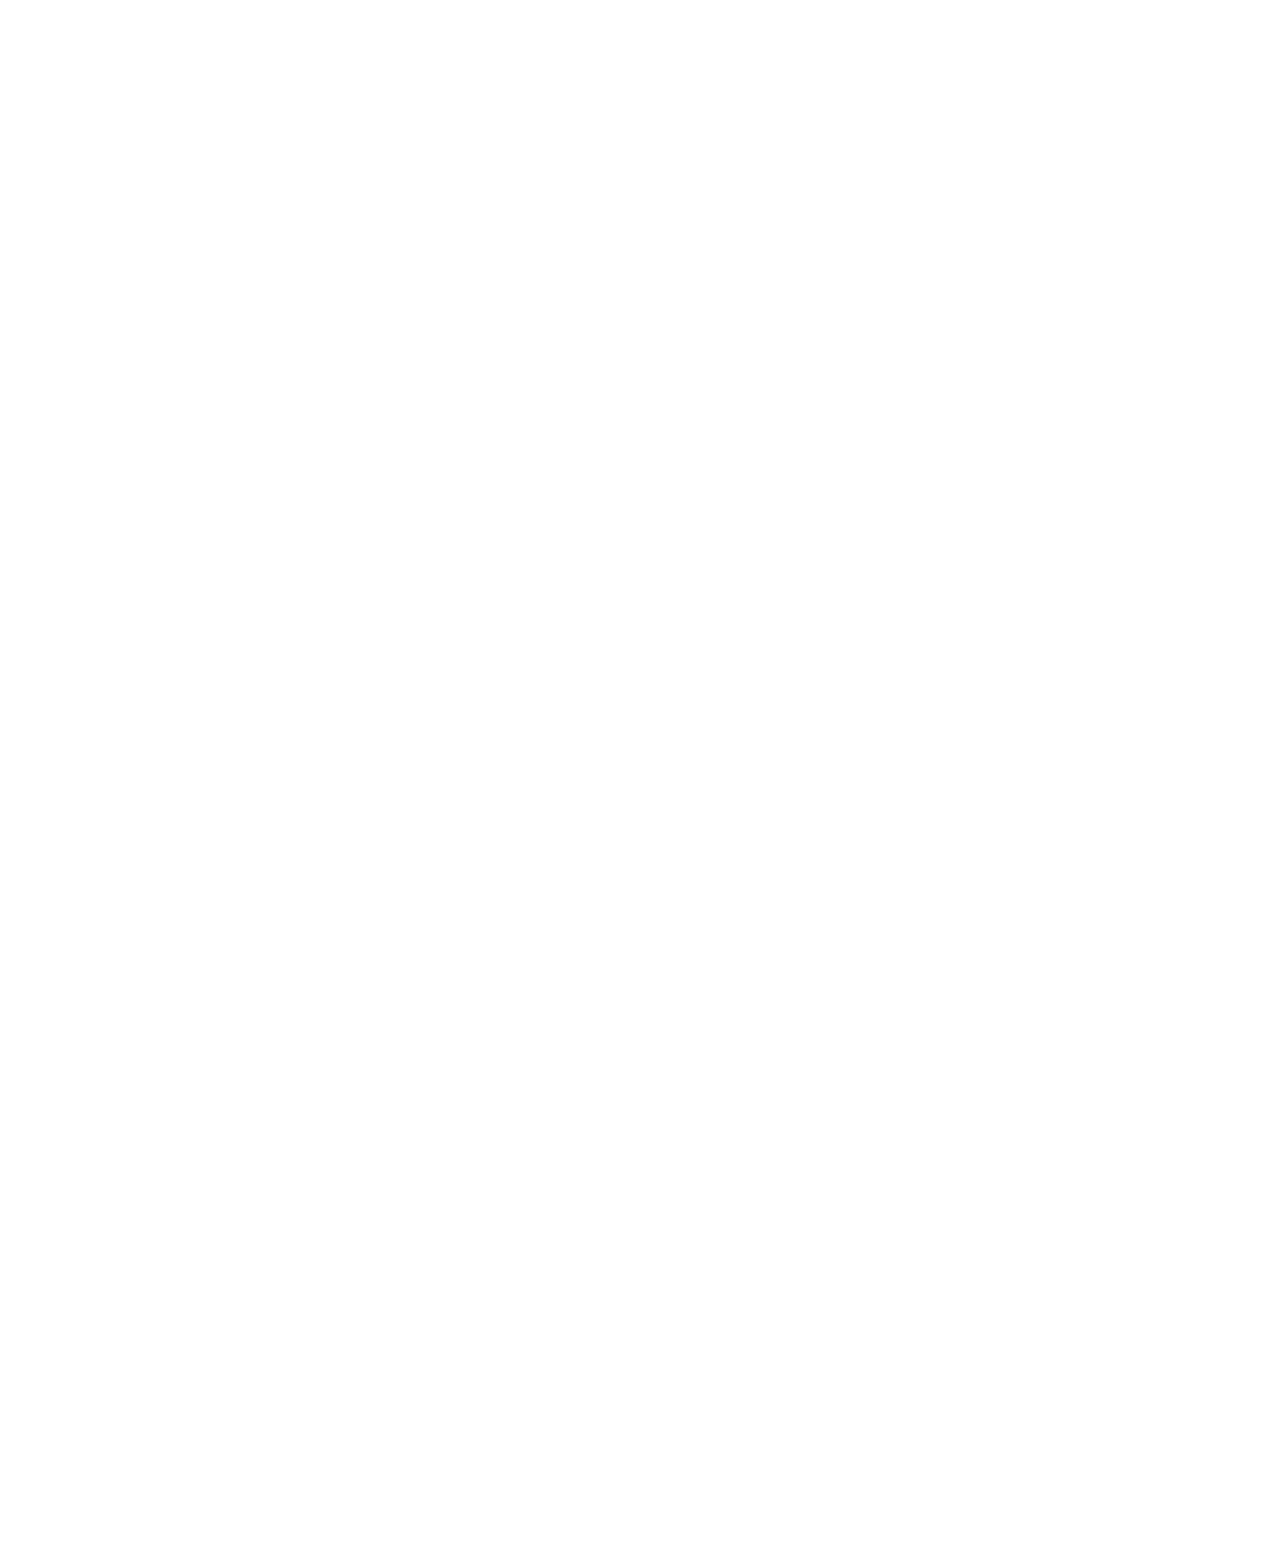
==== commit 5c712c18: "Update index.html" ====
--- a/index.html
+++ b/index.html
@@ -20,7 +20,7 @@
             <META name="DC.Source" content="Catalogo film in stop motion"/>
             <META name="DC.Language" content="It"/>
     
-    <title> La Stop Motion </title>
+    <title> Prova </title>
 
     <link rel="icon" href="favicon.png" type="image/png">
 
@@ -123,4 +123,4 @@
 </div>
 <script src="script.js"></script>
 </body>
-</html>+</html>
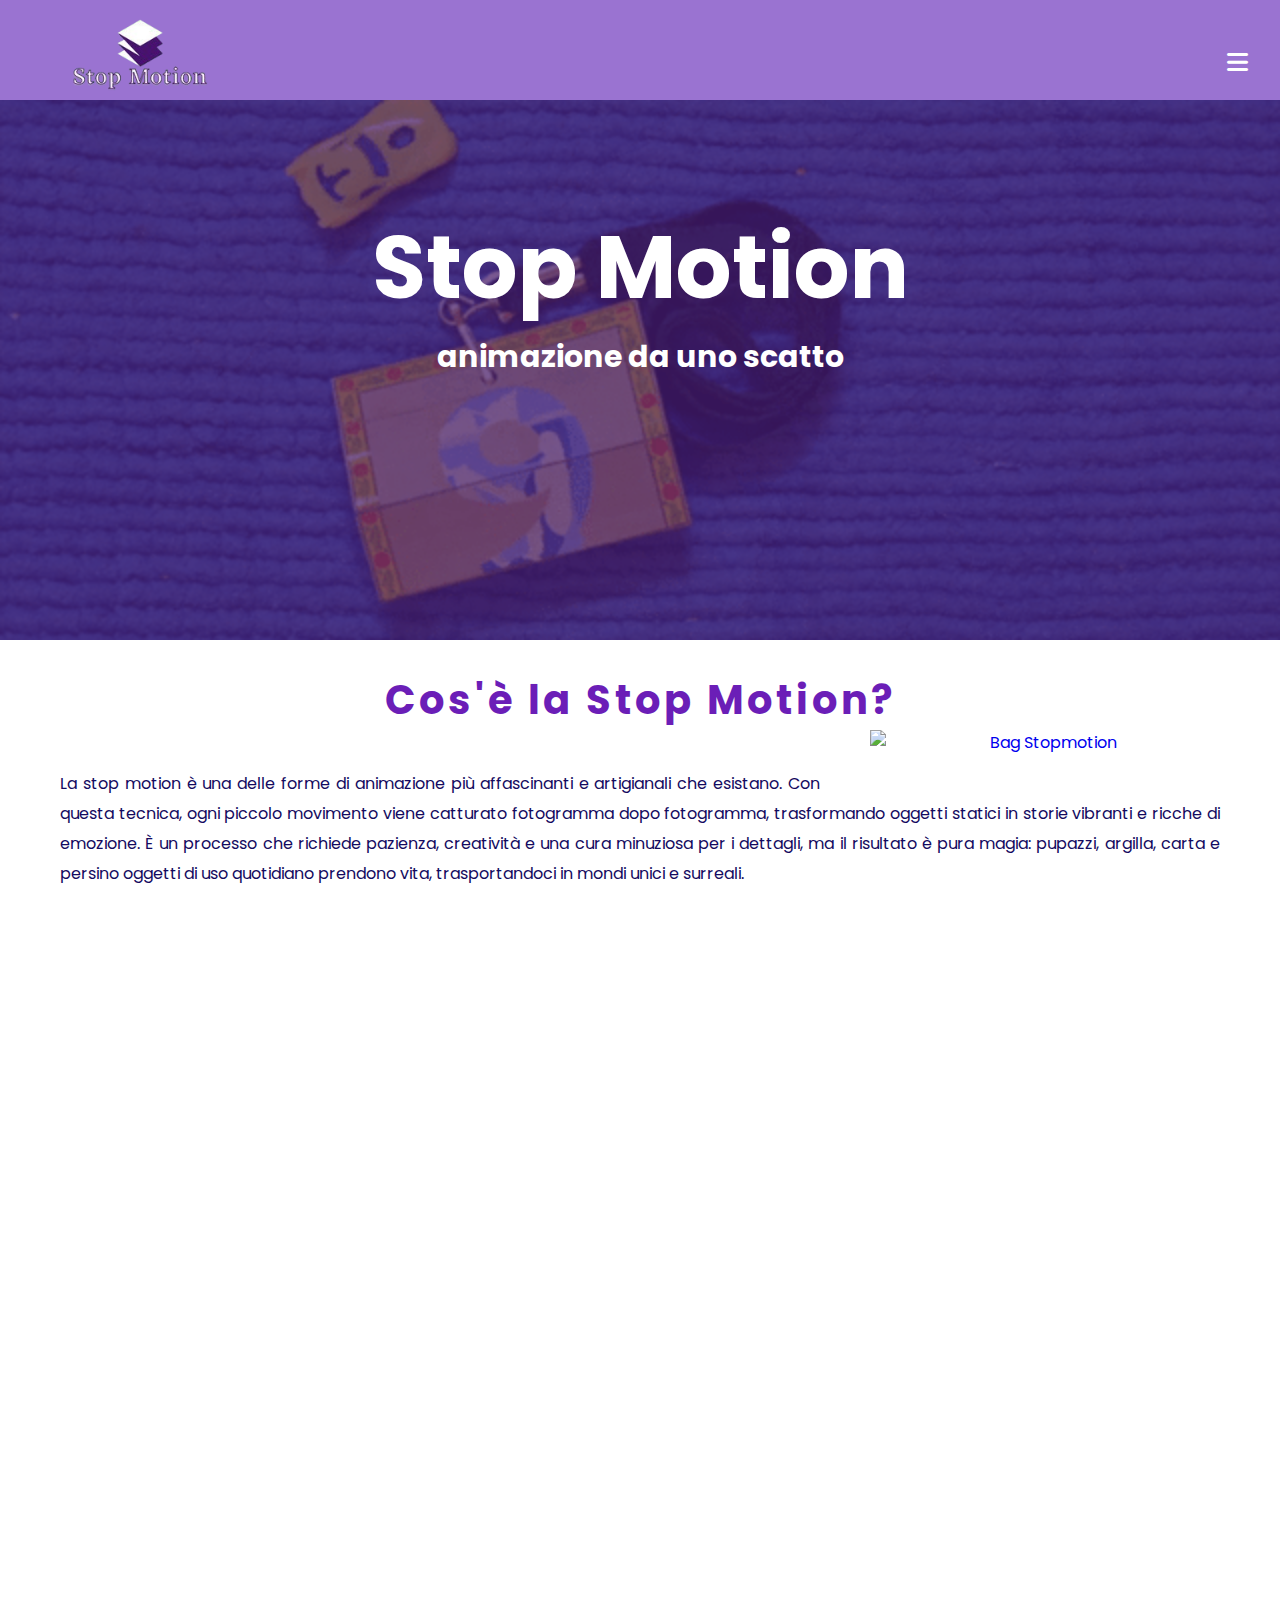
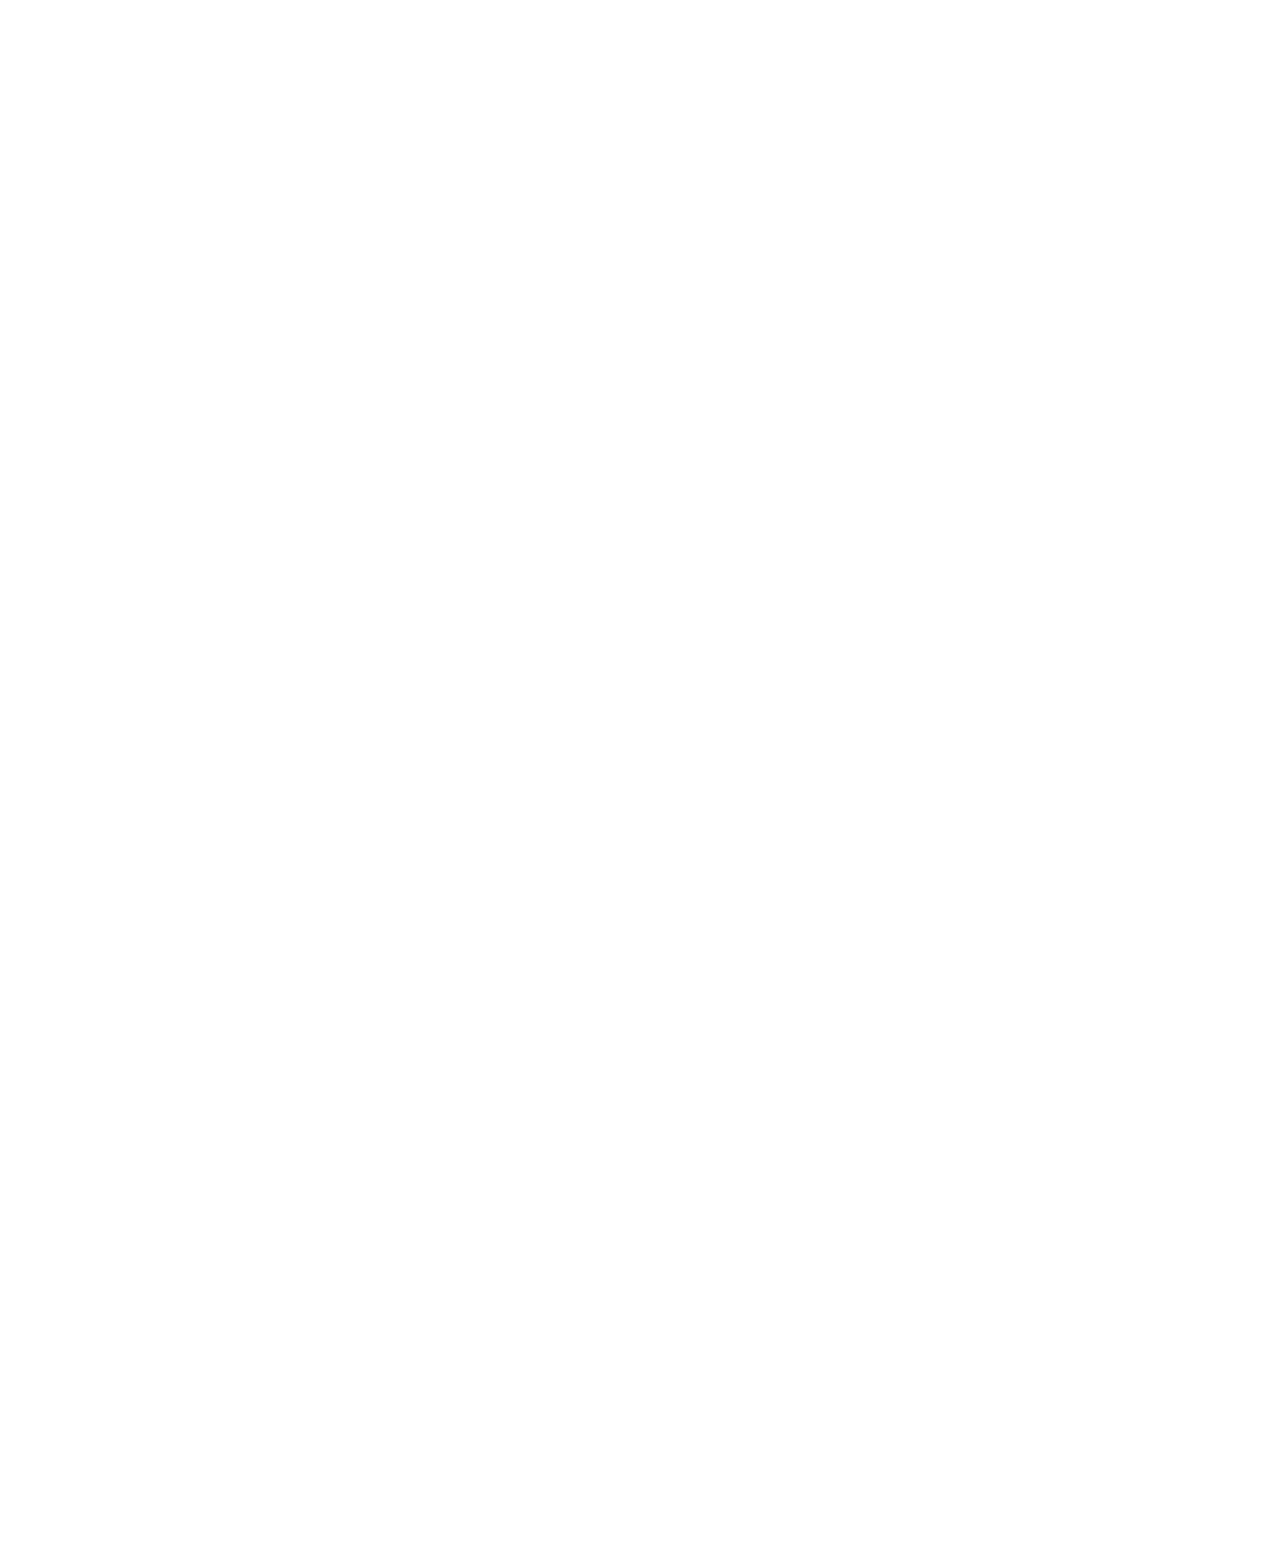
==== commit 50e31ff3: "Update index.html" ====
--- a/index.html
+++ b/index.html
@@ -5,7 +5,7 @@
     <meta name="viewport" content="width=device-width, initial-scale=1.0">
 
     <link rel="stylesheet" href="style.css">
-    <link rel="stylesheet" href="https://cdnjs.cloudflare.com/ajax/libs/font-awesome/6.7.2/css/all.min.css" integrity="sha512-Evv84Mr4kqVGRNSgIGL/F/aIDqQb7xQ2vcrdIwxfjThSH8CSR7PBEakCr51Ck+w+/U6swU2Im1vVX0SVk9ABhg==" crossorigin="anonymous" referrerpolicy="no-referrer" />
+    <link rel="stylesheet" href="https://cdnjs.cloudflare.com/ajax/libs/font-awesome/6.7.2/css/all.min.css" integrity="sha512-Evv84Mr4kqVGRNSgIGL/F/aIDqQb7xQ2vcrdIwxfjThSH8CSR7PBEakCr51Ck+w+/U6swU2Im1vVX0SVk9ABhg==" crossorigin="anonymous" referrerpolicy="no-referrer" /> 
 
             <link rel="schema.DC" href="http://purl.org/dc/elements/1.1/"/>
 
@@ -20,7 +20,7 @@
             <META name="DC.Source" content="Catalogo film in stop motion"/>
             <META name="DC.Language" content="It"/>
     
-    <title> Prova </title>
+    <title> La Stop Motion </title>
 
     <link rel="icon" href="favicon.png" type="image/png">
 
@@ -66,7 +66,6 @@
             <p> La stop motion è una delle forme di animazione più affascinanti e artigianali che esistano. Con questa tecnica, ogni piccolo movimento viene catturato fotogramma dopo fotogramma, trasformando oggetti statici in storie vibranti e ricche di emozione. È un processo che richiede pazienza, creatività e una cura minuziosa per i dettagli, ma il risultato è pura magia: pupazzi, argilla, carta e persino oggetti di uso quotidiano prendono vita, trasportandoci in mondi unici e surreali.
             <p> Dai primi esperimenti di pionieri come <strong> <a href="#"> Georges Méliès</a></strong> e <strong> <a href="#">Ladislas Starevich</a></strong>, fino ai capolavori moderni di <strong><a href="#">Laika Studios</a></strong> e <strong><a href=""#> Aardman Animations</a></strong>, la stop motion ha attraversato epoche e stili, mantenendo intatta la sua capacità di stupire e affascinare. Film iconici come <strong><a href="#">Nightmare Before Christmas</a></strong>, <strong> <a href="item.html">Coraline</a></strong> e <strong><a href="#">Wallace & Gromit </a></strong> dimostrano come questa tecnica possa dare vita a storie incredibili, mescolando arte, tecnologia e un tocco di magia artigianale. </p>
             <p>Ma la stop motion non è solo cinema: è un universo creativo accessibile a tutti, dai grandi studi di animazione agli appassionati che sperimentano con pochi strumenti e tanta immaginazione. Se vuoi scoprire i segreti di questa tecnica, le sue diverse tipologie, la sua storia ed i grandi capolavori, sei nel posto giusto. Preparati a entrare nel mondo incantato della stop motion, dove ogni scatto racconta una storia e ogni movimento è il risultato di pura passione! </p>
-
         </div>      
             </p>
             <h3> esplora il catalogo dei più celebri film in Stop Motion e che hanno cambiato per sempre il modo di fare cinema! </h3>
@@ -79,15 +78,15 @@
                     <div class="card-content">
                         <h5>Registi</h5>
                         <p>Scopri i grandi maestri della stop motion, da pionieri come <strong>Ray Harryhausen</strong> a visionari moderni come <strong>Tim Burton</strong> e <strong>Wes Anderson</strong>, e lasciati ispirare dalle loro straordinarie creazioni!</p>
-                        <a href="" class="btn">Esplora</a>
-                    </div>
-                </div>
-                <div class="card wide-card">
+                        <a href="#" class="btn">Esplora</a> 
+                    </div> 
+                </div> 
+                <div class="card wide-card"> 
                     <a title="User:Coentor, CC BY-SA 3.0 &lt;https://creativecommons.org/licenses/by-sa/3.0&gt;, via Wikimedia Commons" href="https://commons.wikimedia.org/wiki/File:Stop_Motion_Val%C3%A8ncia_-_37.jpeg"><img width="300" alt="Stop Motion València - 37" src="https://upload.wikimedia.org/wikipedia/commons/thumb/2/2d/Stop_Motion_Val%C3%A8ncia_-_37.jpeg/256px-Stop_Motion_Val%C3%A8ncia_-_37.jpeg?20130610104020"></a>
                     <div class="card-content">
                         <h5>Animatori</h5>
                         <p>Esplora il talento degli animatori di stop motion, dagli innovatori del passato ai maestri contemporanei, e scopri le tecniche straordinarie che danno vita a mondi incantati fotogramma dopo fotogramma!</p>
-                        <a href="" class="btn">Esplora</a>
+                        <a href="#" class="btn">Esplora</a>
                     </div>
                 </div>
                 <div class="card wide-card">
@@ -95,7 +94,7 @@
                     <div class="card-content">
                         <h5>Case di produzione</h5>
                         <p>Scopri le case di produzione che hanno rivoluzionato la stop motion, da studi leggendari a realtà indipendenti, e lasciati affascinare dalle loro opere straordinarie e dal lavoro artigianale che le rende uniche!</p>
-                        <a href="" class="btn">Esplora</a>
+                        <a href="#" class="btn">Esplora</a>
                     </div>
                 </div>
             </div>   
@@ -112,7 +111,7 @@
                 <i class="fa-brands fa-tiktok"></i>
             </div>
             
-            <div class="post-footer-desktop">
+            <div class="footer-copyright">
                 <p>Tutti i diritti sui contenuti di questo sito (nomi, immagini, testi ed altro) sono di proprietà dei rispettivi autori, sotto la tutela delle leggi internazionali sul copyright/trademark.
 
                 Questo progetto è totalmente amatoriale e privo di scopi di lucro da parte dell'autore. </p>
--- a/style.css
+++ b/style.css
@@ -1424,3 +1424,9 @@
         max-width: 70%;
     }
 }
+#struttura img {
+    max-width: 100%;
+    height: auto;
+    display: block;
+    margin: 0 auto;
+}
